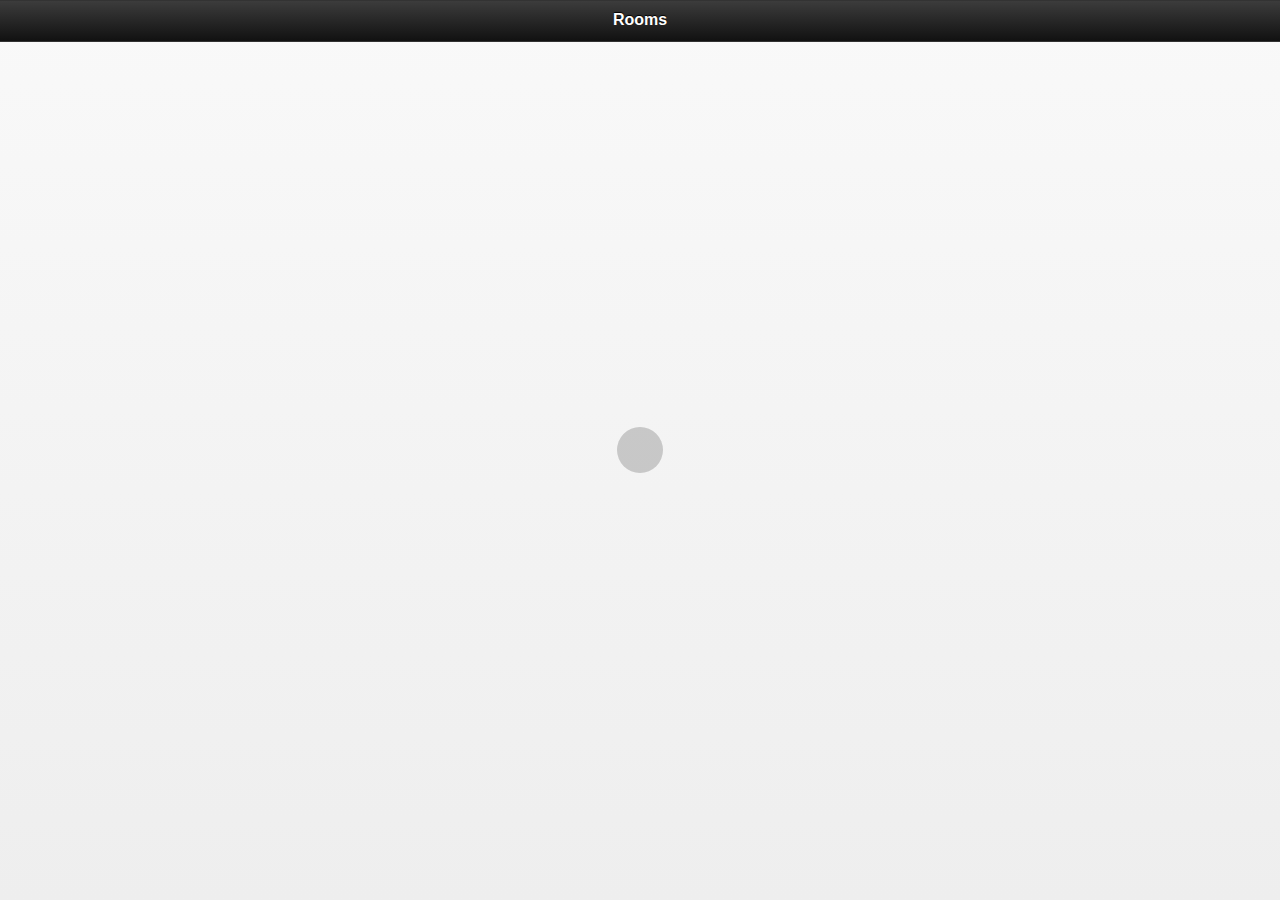
==== index.html @ 97249bc3 "Refactored frontend pages to be in a single multipage template in jQuery Mobile lingo. This makes it" ====
<!DOCTYPE html> 
<html>
    <head>
	    <meta charset="utf-8">
	    <meta name="viewport" content="width=device-width, initial-scale=1"> 
	    <title>Single page template</title> 
	    <link rel="stylesheet" href="jquery.mobile-1.2.0.min.css" />
	    <script src="jquery-1.8.3.min.js"></script>
	    <script src="jquery.mobile-1.2.0.min.js"></script>

        <script src="Class.js"></script>
        <script src="List.js"></script>
        <script src="Loader.js"></script>
        <script src="DeviceListLoader.js"></script>
        <script src="RoomListLoader.js"></script>
        <script src="ParameterParser.js"></script>
        <script src="DeviceLoader.js"></script>
        <script src="TemperatureSetter.js"></script>

    </head> 

    <body> 
        <div data-role="page" id="rooms" data-add-back-btn="true">
	        <div data-role="header">
		        <h1>Rooms</h1>
	        </div>

	        <div data-role="content">	
                <ul data-role="listview" data-inset="true" id="room-list">
                </ul>
	        </div>	

            <script type="text/javascript">
                $("#rooms").bind("pageshow", function() {
                    $.mobile.showPageLoadingMsg();

                    var dataHandler = function(list) {
                        var items = list.getAll();
                        var target = $("#room-list");

                        if (items.length == 0) {
                            $.mobile.showPageLoadingMsg("a", "Unable to load list of rooms.", true);
                            return;
                        }

                        for (var offset in items) {
                            var room = items[offset];

                            var item = '<li>'
                                + '<a id="room-' + room.id + '" href="#devices" data-room-id="' + room.id + '">'
                                + '    ' + room.label
                                + '    <span class="ui-li-count">' + room.temperature + '° C</span>'
                                + '</a>'
                                + '</li>';

                            $("#room-" + room.id).remove();
                            target.append(item);

                            $("#room-" + room.id).click(function() {
                                localStorage.setItem("room", $(this).attr("data-room-id"));
                            });
                        }

                        target.listview("refresh");
                        $.mobile.hidePageLoadingMsg();
                    }

                    var loader = new RoomListLoader(false, dataHandler);
                    loader.load();
                });
            </script>
	    </div>

        <!-- List of devices in a room -->

        <div id="devices" data-role="page" data-add-back-btn="true">
            <script type="text/javascript">
                $("#devices").bind("pageshow", function() {
                    $.mobile.showPageLoadingMsg();

                    var dataHandler = function(list) {
                        var items = list.getAll();
                        var target = $("#device-list");

                        if (items.length == 0) {
                            $.mobile.showPageLoadingMsg("a", "Unable to load data.", true);
                            return;
                        }

                        for (var offset in items) {
                            var device = items[offset];

                            var type = "Heating";
                            var link = "#temperature";
                            if (device.type == "CUL_FHTTK") {
                                type = "Window";
                                link = "#window";
                            } 

                            var item = '<li>' 
                                + '<a id="device-' + device.id + '" href="' + link + '" data-device-id="' + device.id + '">'
                                + '    ' + device.label
                                + '    <p class="ui-li-aside"><strong>' + type + '</strong></p>'
                                + '</a>'
                                + '</li>';

                            $("#device-" + device.id).remove();
                            target.append(item);

                            $("#device-" + device.id).click(function() {
                                localStorage.setItem("device", $(this).attr("data-device-id"));
                            });
                        }

                        target.listview("refresh");
                        $.mobile.hidePageLoadingMsg();
                    }

                    var parser = new ParameterParser();
                    var loader = new DeviceListLoader(false, dataHandler);
                    loader.load(parser.getToken("room"));
                })
            </script>

	        <div data-role="header">
		        <h1>Devices</h1>
	        </div>

	        <div data-role="content">
                <ul data-role="listview" data-inset="true" id="device-list">
                </ul>
	        </div>	
	    </div>

        <div data-role="page" data-add-back-btn="true" id="temperature">
	        <div data-role="header">
		        <h1 id="label-label"></h1>
	        </div><!-- /header -->

	        <div data-role="content">
	            <h3>Control</h3>
                <ul data-role="listview" data-inset="true">
                    <li>
                        Current temperature
                        <p class="ui-li-aside"><strong id="label-current-temperature">?</strong></p>
                    <li>
        	        	<label for="desired-temperature">Desired temperature:</label>
        			 	<input type="range" data-highlight="true" name="desired-temperature" id="desired-temperature" value="0" min="0" max="30"  />
                    </li>

        			<li class="ui-body ui-body-b">
        				<fieldset class="ui-grid-a">
        					<button id="temperature-submit" type="submit" data-theme="b" name="submit" value="submit-value">Save</button>
        			    </fieldset>
        			</li>
        		</ul>

	            <h3>Device Status</h3>
                <ul data-role="listview" data-inset="true">
                    <li>
                        Battery
                        <p class="ui-li-aside"><strong id="label-battery">?</strong></p>
                    </li>
                    <li>
                        Actuator
                        <p class="ui-li-aside"><strong id="label-actuator">?</strong></p>
                    </li>
                    <li>
                        Warnings
                        <p class="ui-li-aside" id="label-warnings">?</p>
                    </li>
                </ul>
	        </div>

            <script type="text/javascript">
                $(document).bind("pageshow", function() {
                    var deviceID = "";

                    $.mobile.showPageLoadingMsg();

                    var dataHandler = function(device) {
                        deviceID = device.id;

                        $("#label-label").html(device.label);
                        $("#label-current-temperature").html(device['measured-temp']);
                        $("#label-battery").html(device.battery);
                        $("#label-actuator").html(device.actuator);
                        $("#label-warnings").html(device.warnings);

                        $("#desired-temperature").attr("value", device['desired-temp']);
                        $("#desired-temperature").slider("refresh");

                        $.mobile.hidePageLoadingMsg();
                    }

                    var parser = new ParameterParser();

                    var loader = new DeviceLoader(false, dataHandler);
                    loader.load(parser.getToken("device"));

                    $("#temperature-submit").click(function() {
                        var temperature = $("#desired-temperature").val();
                        var setter = new TemperatureSetter();
                        setter.set(deviceID, temperature);
                    })
                });
            </script>
	    </div>

        <div id="window" data-role="page" data-add-back-btn="true">
	        <div data-role="header">
		        <h1 id="label-label">Window</h1>
	        </div><!-- /header -->

	        <div data-role="content">
	            <h3>Status</h3>

                <ul data-role="listview" data-inset="true">
                    <li>
                        Battery
                        <p class="ui-li-aside"><strong id="label-battery">?</strong></p>
                    </li>
                    <li>
                        Reliability
                        <p class="ui-li-aside"><strong id="label-reliability">?</strong></p>
                    </li>
                    <li>
                        Window
                        <p class="ui-li-aside"><strong id="label-window">?</strong></p>
                    </li>
                </ul>
	        </div>

            <script type="text/javascript">
                $(document).bind("pageshow", function() {
                    $.mobile.showPageLoadingMsg();

                    var dataHandler = function(device) {
                        $("#label-label").html(device.label);
                        $("#label-battery").html(device.battery);
                        $("#label-reliability").html(device.reliability);
                        $("#label-window").html(device.window);

                        $.mobile.hidePageLoadingMsg();
                    }

                    var parser = new ParameterParser();

                    var loader = new DeviceLoader(false, dataHandler);
                    loader.load(parser.getToken("device"));
                });
            </script>
	    </div>
    </body>
</html>
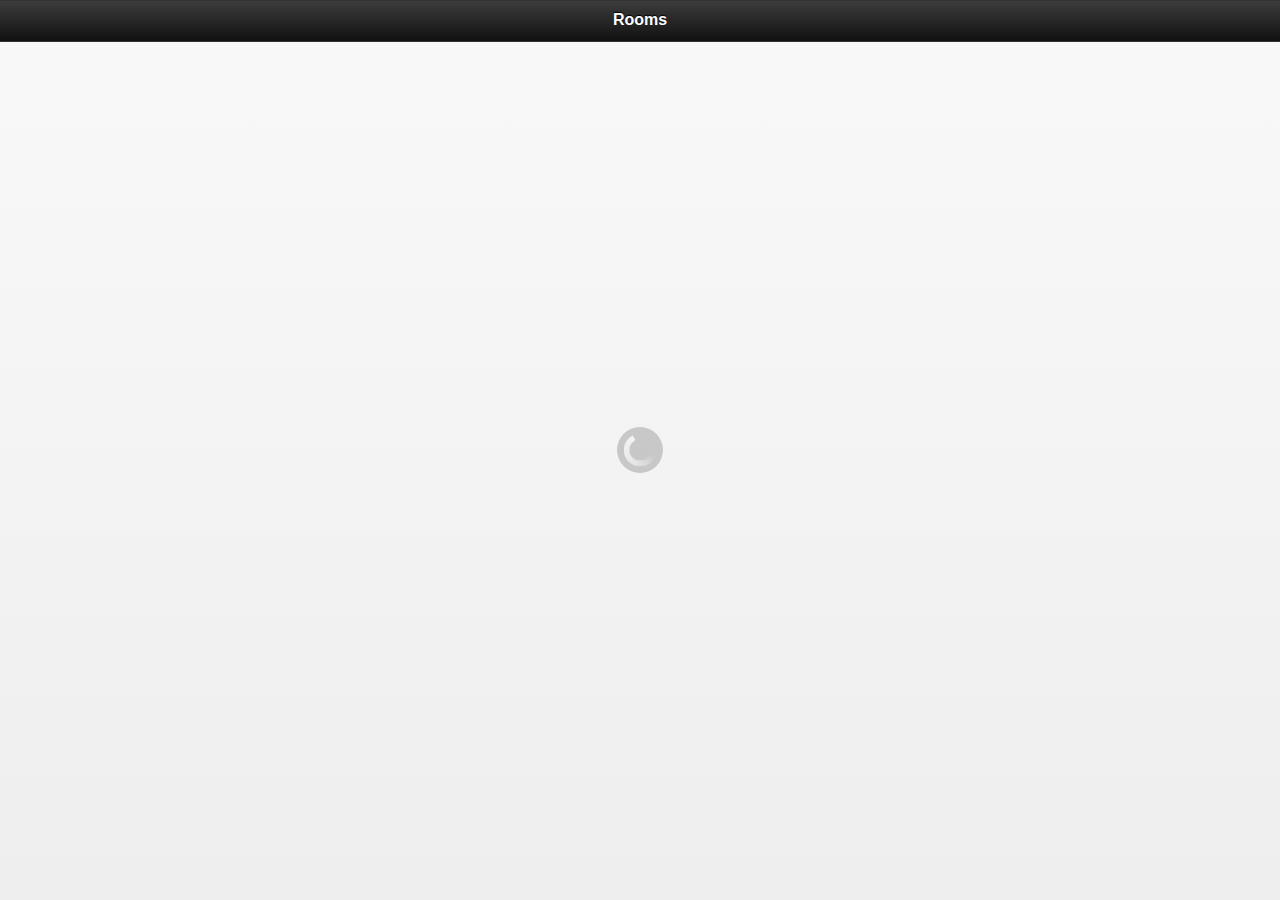
==== commit 28bf4eb2: "Don't bind to the whole document but instead to single pages." ====
--- a/index.html
+++ b/index.html
@@ -38,6 +38,8 @@
                         var items = list.getAll();
                         var target = $("#room-list");
 
+                        target.empty();
+
                         if (items.length == 0) {
                             $.mobile.showPageLoadingMsg("a", "Unable to load list of rooms.", true);
                             return;
@@ -82,6 +84,8 @@
                         var items = list.getAll();
                         var target = $("#device-list");
 
+                        target.empty();
+
                         if (items.length == 0) {
                             $.mobile.showPageLoadingMsg("a", "Unable to load data.", true);
                             return;
@@ -173,7 +177,7 @@
 	        </div>
 
             <script type="text/javascript">
-                $(document).bind("pageshow", function() {
+                $("#temperature").bind("pageshow", function() {
                     var deviceID = "";
 
                     $.mobile.showPageLoadingMsg();
@@ -232,7 +236,7 @@
 	        </div>
 
             <script type="text/javascript">
-                $(document).bind("pageshow", function() {
+                $("#window").bind("pageshow", function() {
                     $.mobile.showPageLoadingMsg();
 
                     var dataHandler = function(device) {
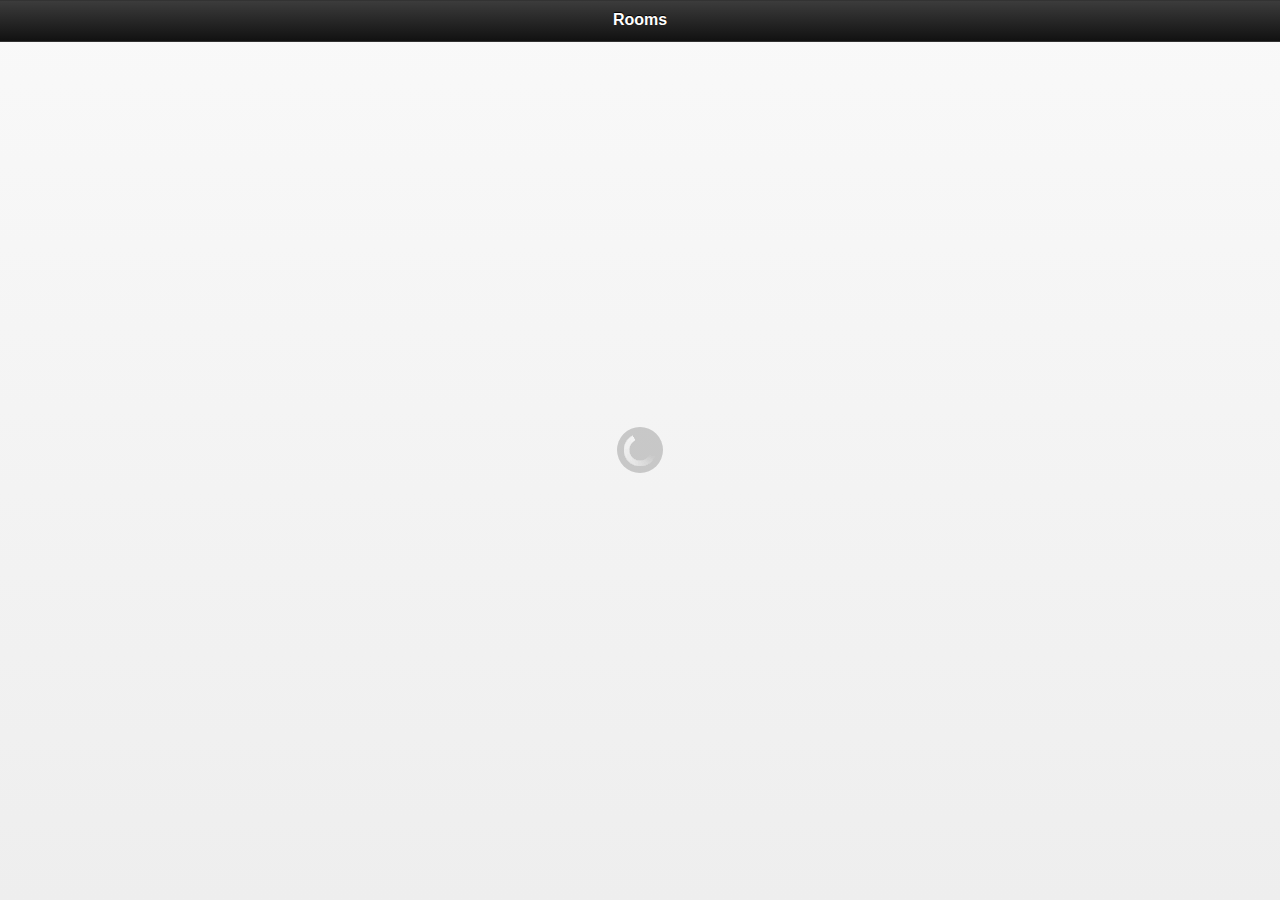
==== commit 8191bca2: "Fixed toolbar" ====
--- a/index.html
+++ b/index.html
@@ -1,12 +1,12 @@
 <!DOCTYPE html> 
 <html>
     <head>
-	    <meta charset="utf-8">
-	    <meta name="viewport" content="width=device-width, initial-scale=1"> 
-	    <title>Single page template</title> 
-	    <link rel="stylesheet" href="jquery.mobile-1.2.0.min.css" />
-	    <script src="jquery-1.8.3.min.js"></script>
-	    <script src="jquery.mobile-1.2.0.min.js"></script>
+        <meta charset="utf-8">
+        <meta name="viewport" content="width=device-width, initial-scale=1"> 
+        <title>Single page template</title> 
+        <link rel="stylesheet" href="jquery.mobile-1.2.0.min.css" />
+        <script src="jquery-1.8.3.min.js"></script>
+        <script src="jquery.mobile-1.2.0.min.js"></script>
 
         <script src="Class.js"></script>
         <script src="List.js"></script>
@@ -21,14 +21,14 @@
 
     <body> 
         <div data-role="page" id="rooms" data-add-back-btn="true">
-	        <div data-role="header">
-		        <h1>Rooms</h1>
-	        </div>
-
-	        <div data-role="content">	
+            <div data-role="header" data-position="fixed">
+                <h1>Rooms</h1>
+            </div>
+
+            <div data-role="content">   
                 <ul data-role="listview" data-inset="true" id="room-list">
                 </ul>
-	        </div>	
+            </div>  
 
             <script type="text/javascript">
                 $("#rooms").bind("pageshow", function() {
@@ -71,7 +71,7 @@
                     loader.load();
                 });
             </script>
-	    </div>
+        </div>
 
         <!-- List of devices in a room -->
 
@@ -126,40 +126,38 @@
                 })
             </script>
 
-	        <div data-role="header">
-		        <h1>Devices</h1>
-	        </div>
-
-	        <div data-role="content">
+            <div data-role="header" data-position="fixed">
+                <h1>Devices</h1>
+            </div>
+
+            <div data-role="content">
                 <ul data-role="listview" data-inset="true" id="device-list">
                 </ul>
-	        </div>	
-	    </div>
+            </div>  
+        </div>
 
         <div data-role="page" data-add-back-btn="true" id="temperature">
-	        <div data-role="header">
-		        <h1 id="label-label"></h1>
-	        </div><!-- /header -->
-
-	        <div data-role="content">
-	            <h3>Control</h3>
+            <div data-role="header" data-position="fixed">
+                <h1 id="label-label"></h1>
+            </div><!-- /header -->
+
+            <div data-role="content">
+                <h3>Control</h3>
                 <ul data-role="listview" data-inset="true">
                     <li>
                         Current temperature
                         <p class="ui-li-aside"><strong id="label-current-temperature">?</strong></p>
                     <li>
-        	        	<label for="desired-temperature">Desired temperature:</label>
-        			 	<input type="range" data-highlight="true" name="desired-temperature" id="desired-temperature" value="0" min="0" max="30"  />
-                    </li>
-
-        			<li class="ui-body ui-body-b">
-        				<fieldset class="ui-grid-a">
-        					<button id="temperature-submit" type="submit" data-theme="b" name="submit" value="submit-value">Save</button>
-        			    </fieldset>
-        			</li>
-        		</ul>
-
-	            <h3>Device Status</h3>
+                        <label for="desired-temperature">Desired temperature:</label>
+                        <input type="range" data-highlight="true" name="desired-temperature" id="desired-temperature" value="0" min="0" max="30"  />
+                    </li>
+
+                    <li class="ui-body ui-body-b">
+                        <button id="temperature-submit" type="submit" data-theme="b" name="submit" value="submit-value">Save</button>
+                    </li>
+                </ul>
+
+                <h3>Device Status</h3>
                 <ul data-role="listview" data-inset="true">
                     <li>
                         Battery
@@ -174,7 +172,7 @@
                         <p class="ui-li-aside" id="label-warnings">?</p>
                     </li>
                 </ul>
-	        </div>
+            </div>
 
             <script type="text/javascript">
                 $("#temperature").bind("pageshow", function() {
@@ -206,18 +204,18 @@
                         var temperature = $("#desired-temperature").val();
                         var setter = new TemperatureSetter();
                         setter.set(deviceID, temperature);
-                    })
+                    });
                 });
             </script>
-	    </div>
+        </div>
 
         <div id="window" data-role="page" data-add-back-btn="true">
-	        <div data-role="header">
-		        <h1 id="label-label">Window</h1>
-	        </div><!-- /header -->
-
-	        <div data-role="content">
-	            <h3>Status</h3>
+            <div data-role="header" data-position="fixed">
+                <h1 id="label-label">Window</h1>
+            </div><!-- /header -->
+
+            <div data-role="content">
+                <h3>Status</h3>
 
                 <ul data-role="listview" data-inset="true">
                     <li>
@@ -233,7 +231,7 @@
                         <p class="ui-li-aside"><strong id="label-window">?</strong></p>
                     </li>
                 </ul>
-	        </div>
+            </div>
 
             <script type="text/javascript">
                 $("#window").bind("pageshow", function() {
@@ -254,6 +252,6 @@
                     loader.load(parser.getToken("device"));
                 });
             </script>
-	    </div>
+        </div>
     </body>
 </html>
